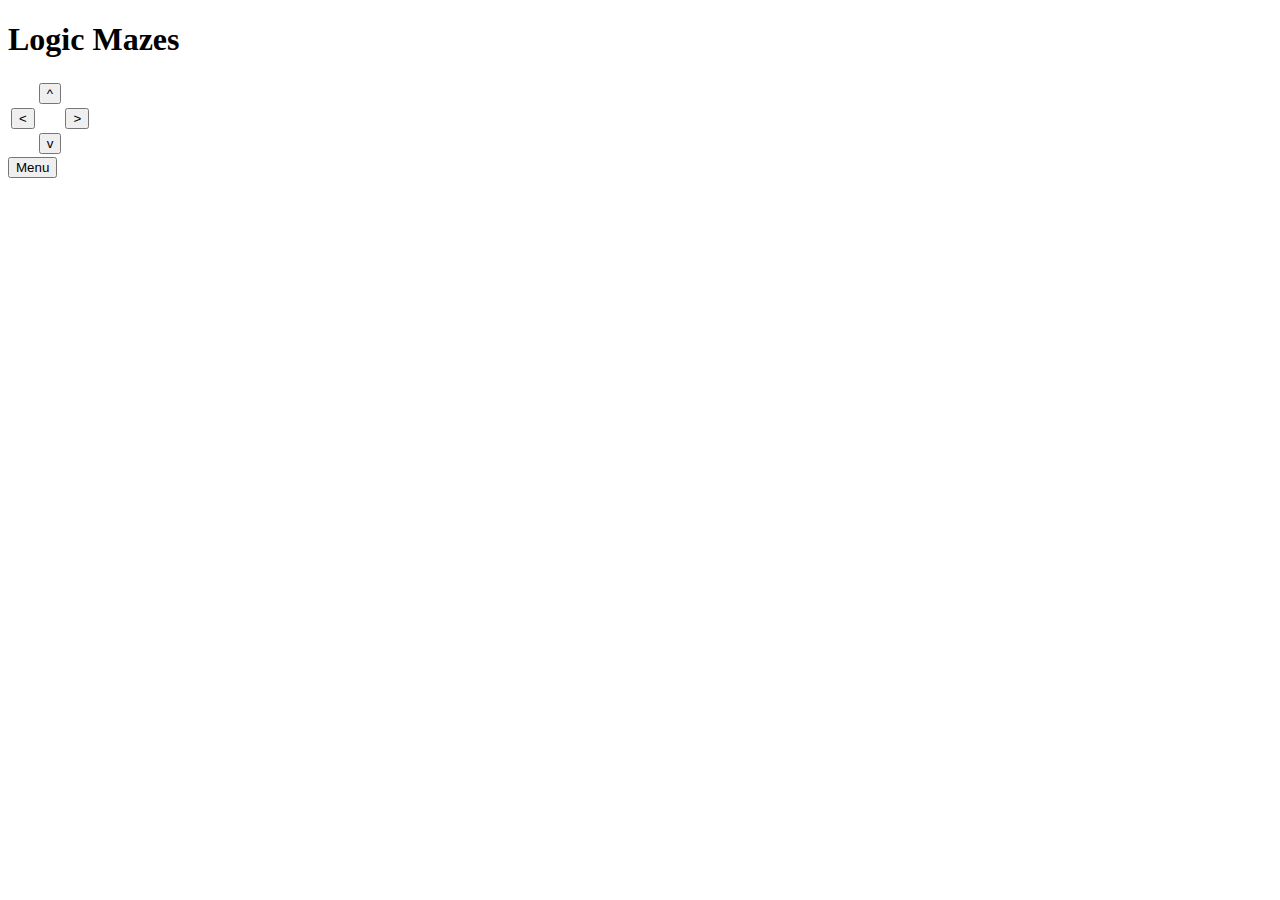
==== src/main/resources/templates/logicmazesGame.html @ e309b08f "basic funcionality of web app" ====
<!DOCTYPE html>
<html xmlns:th="http://www.thymeleaf.org">
<html lang="en">
<head>
    <meta charset="UTF-8">
    <link rel="stylesheet" href="/css/normalize.css">
    <link rel="stylesheet" href="/css/styleSheet.css">
    <title>Gamestudio</title>
</head>
<body>

<div id="flexContainerCentered">
    <h1>Logic Mazes</h1>

    <div id="gameInfo">
        <h3 th:text="${@logicMazesController.moves}"></h3>
        <h3 th:text="${@logicMazesController.points}"></h3>
    </div>

    <div id="gameFieldContainer">
        <span th:utext="${@logicMazesController.htmlField}"></span>

        <div>
            <table id="gameControls">
                <tr>
                    <td></td>
                    <td><a href="/logicmazes/game?move=N"><button class="dirButton">^</button></a></td>
                    <td></td>
                </tr>
                <tr>
                    <td><a href="/logicmazes/game?move=W"><button class="dirButton"><</button></a></td>
                    <td></td>
                    <td><a href="/logicmazes/game?move=E"><button class="dirButton">></button></a></td>
                </tr>
                <tr>
                    <td></td>
                    <td><a href="/logicmazes/game?move=S"><button class="dirButton">v</button></a></td>
                    <td></td>
                </tr>
            </table>
        </div>
    </div>

    <a href="/logicmazes"><button class="menuButton backButton">Menu</button></a>
</div>

</body>
</html>
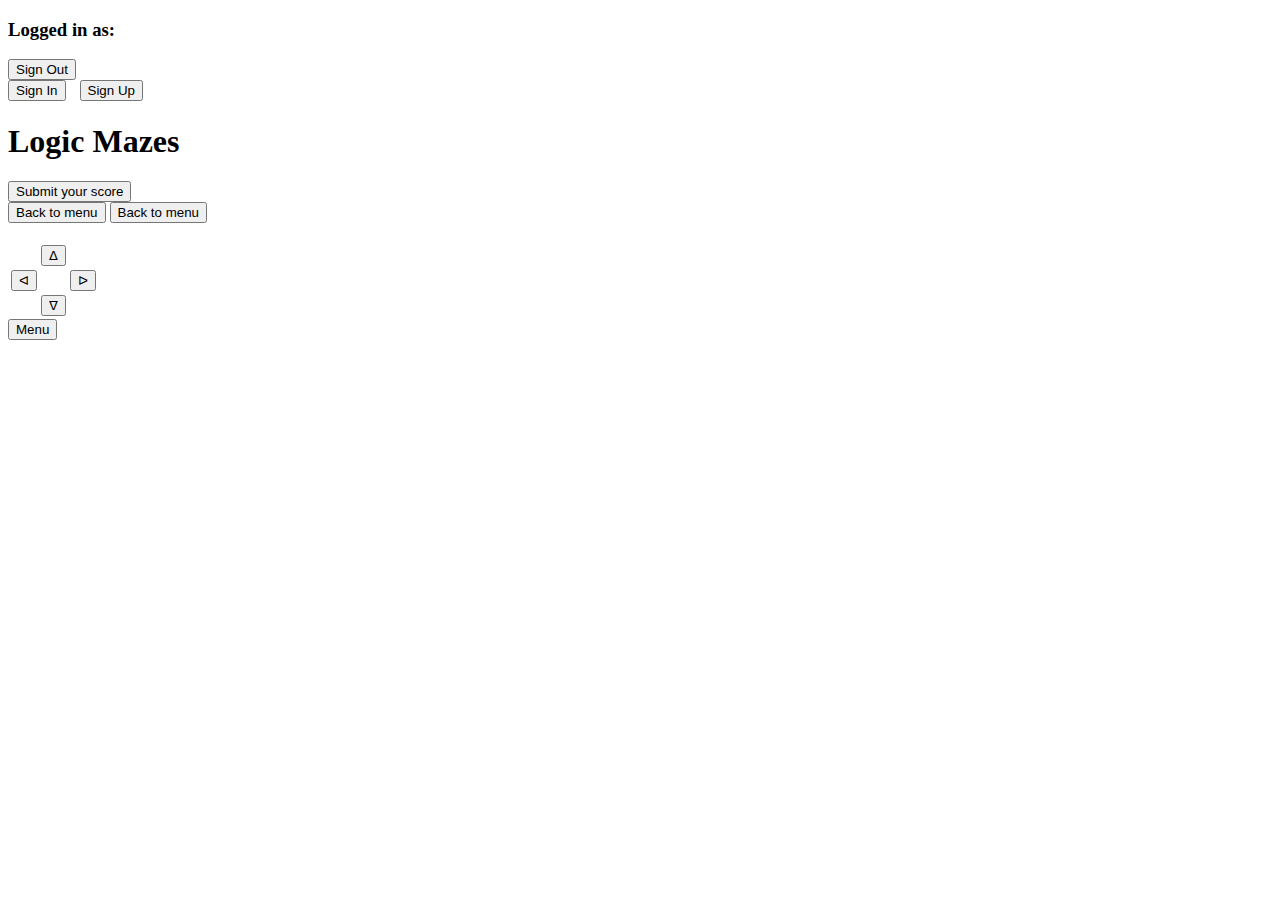
==== commit 74739c96: "all done" ====
--- a/src/main/resources/templates/logicmazesGame.html
+++ b/src/main/resources/templates/logicmazesGame.html
@@ -7,10 +7,38 @@
     <link rel="stylesheet" href="/css/styleSheet.css">
     <title>Gamestudio</title>
 </head>
-<body>
+<body onload="checkState()">
+
+<div class="hiddenElement" id="gameStateHidden" th:text="${@logicMazesController.gameState}"></div>
+
+<div class="loginButtons" th:if="${@userController.logged}">
+    <h3 style="margin-right: 10px">Logged in as: <i id="username" th:text="${@userController.loggedUser.username}"></i></h3>
+    <a href="/logicmazes/logout"><button class="menuButtonSmall">Sign Out</button></a>
+</div>
+
+<div class="loginButtons" th:if="${!@userController.logged}">
+    <a href="/logicmazes/login" style="margin-right: 10px"><button class="menuButtonSmall">Sign In</button></a>
+    <a href="/logicmazes/register"><button class="menuButtonSmall">Sign Up</button></a>
+</div>
 
 <div id="flexContainerCentered">
     <h1>Logic Mazes</h1>
+
+    <div class="containerWithBackground hiddenElement" id="endGameOverlay">
+        <h2 th:text="${@logicMazesController.winLose}"></h2>
+        <h3 th:text="${@logicMazesController.moves}"></h3>
+        <h3 th:text="${@logicMazesController.points}"></h3>
+
+        <form th:if="${@userController.logged}" action="/logicmazes/topscores">
+            <input type="hidden" name="result" value="1">
+            <input type="hidden" name="player" th:value="${@userController.loggedUser.username}">
+            <button type="submit" class='menuButton hiddenElement' id="submitButtonWin">Submit your score</button>
+        </form>
+
+<!--        <button th:if="${@userController.logged}"  class='menuButton hiddenElement' id="submitButtonWin" onclick="submitScore()">Submit your score</button>-->
+        <a th:if="${!@userController.logged}" href="/logicmazes"><button class='menuButton'>Back to menu</button></a>
+        <a href="/logicmazes"><button class='menuButton hiddenElement' id="submitButtonLose">Back to menu</button></a>
+    </div>
 
     <div id="gameInfo">
         <h3 th:text="${@logicMazesController.moves}"></h3>
@@ -24,25 +52,47 @@
             <table id="gameControls">
                 <tr>
                     <td></td>
-                    <td><a href="/logicmazes/game?move=N"><button class="dirButton">^</button></a></td>
+                    <td><a href="/logicmazes/game?move=N">
+                        <button class="dirButton">ᐃ</button>
+                    </a></td>
                     <td></td>
                 </tr>
                 <tr>
-                    <td><a href="/logicmazes/game?move=W"><button class="dirButton"><</button></a></td>
+                    <td><a href="/logicmazes/game?move=W">
+                        <button class="dirButton">ᐊ</button>
+                    </a></td>
                     <td></td>
-                    <td><a href="/logicmazes/game?move=E"><button class="dirButton">></button></a></td>
+                    <td><a href="/logicmazes/game?move=E">
+                        <button class="dirButton">ᐅ</button>
+                    </a></td>
                 </tr>
                 <tr>
                     <td></td>
-                    <td><a href="/logicmazes/game?move=S"><button class="dirButton">v</button></a></td>
+                    <td><a href="/logicmazes/game?move=S">
+                        <button class="dirButton">ᐁ</button>
+                    </a></td>
                     <td></td>
                 </tr>
             </table>
         </div>
     </div>
 
-    <a href="/logicmazes"><button class="menuButton backButton">Menu</button></a>
+    <a href="/logicmazes">
+        <button class="menuButton backButton">Menu</button>
+    </a>
 </div>
+
+<script>
+    function checkState() {
+        if (document.getElementById("gameStateHidden").innerText === "1") {
+            document.getElementById("endGameOverlay").classList.remove("hiddenElement");
+            document.getElementById("submitButtonWin").classList.remove("hiddenElement");
+        } else if (document.getElementById("gameStateHidden").innerText === "-1") {
+            document.getElementById("endGameOverlay").classList.remove("hiddenElement");
+            document.getElementById("submitButtonLose").classList.remove("hiddenElement");
+        }
+    }
+</script>
 
 </body>
 </html>